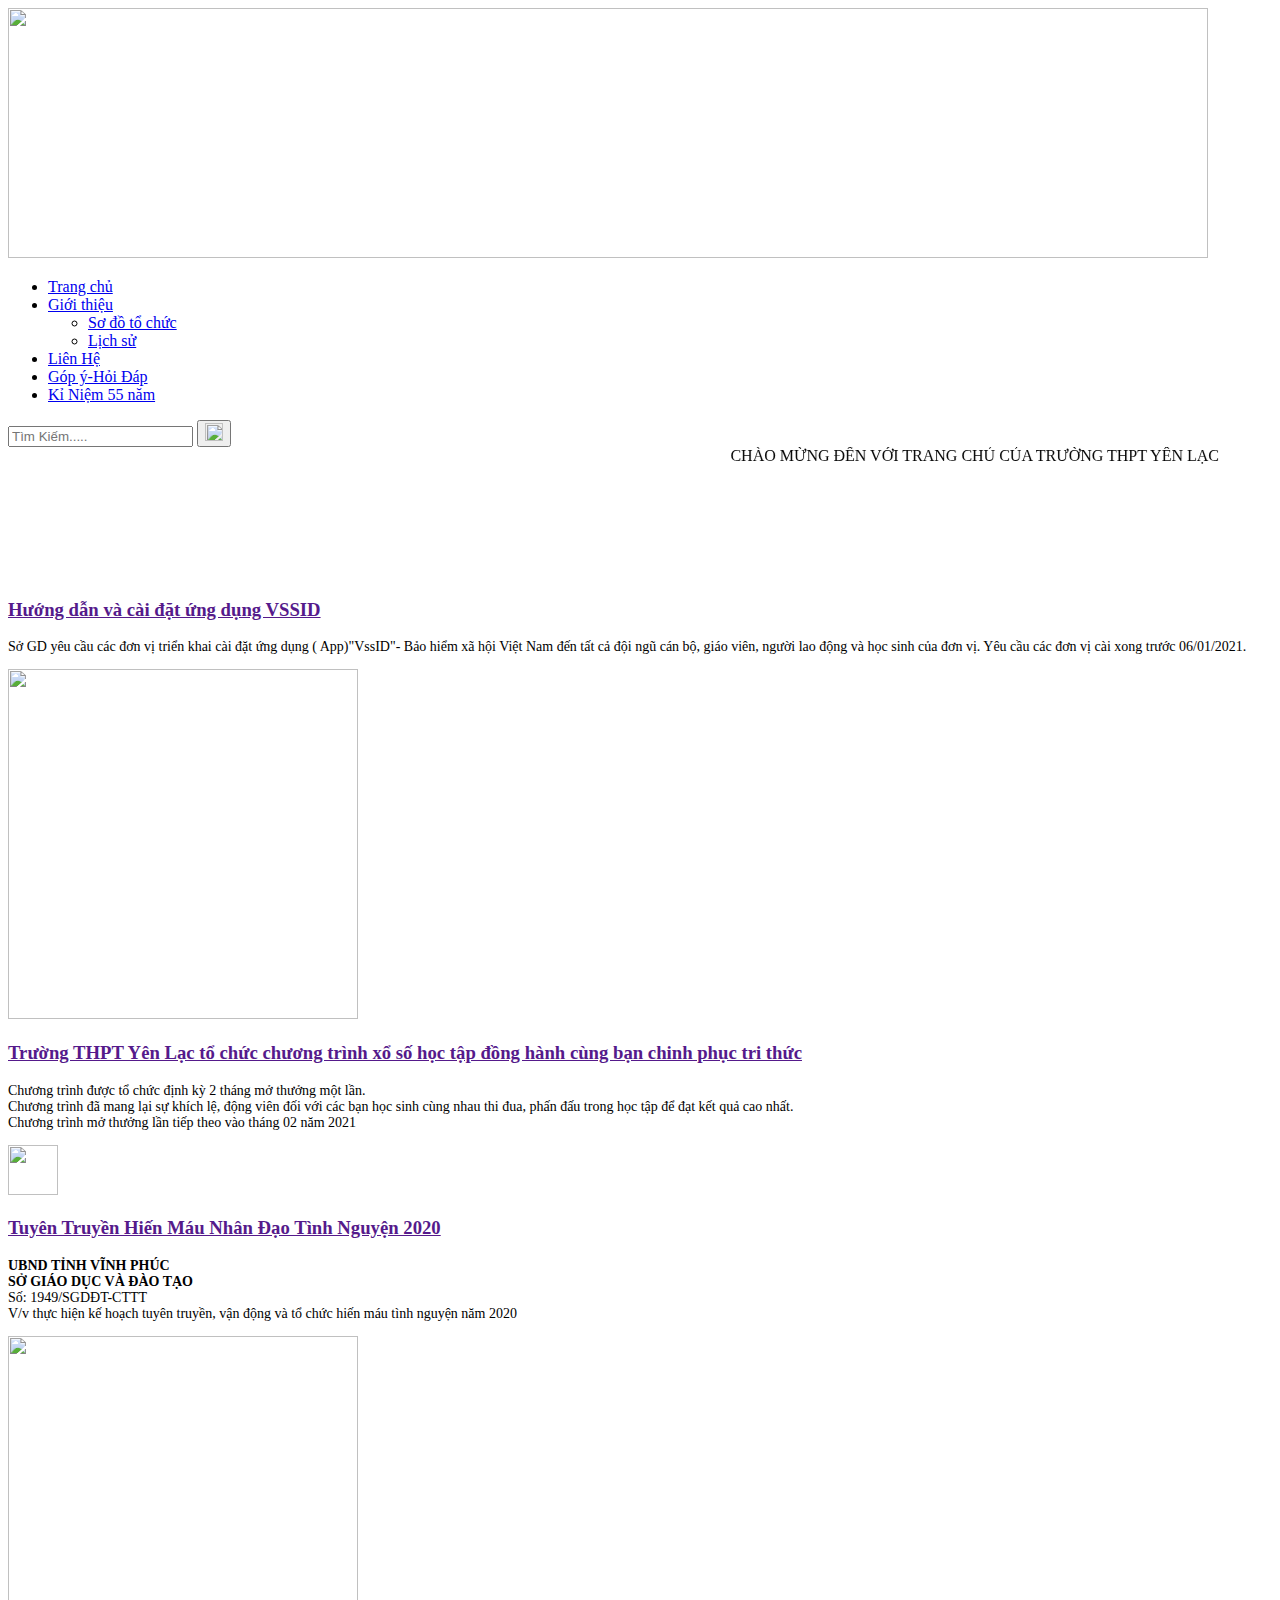
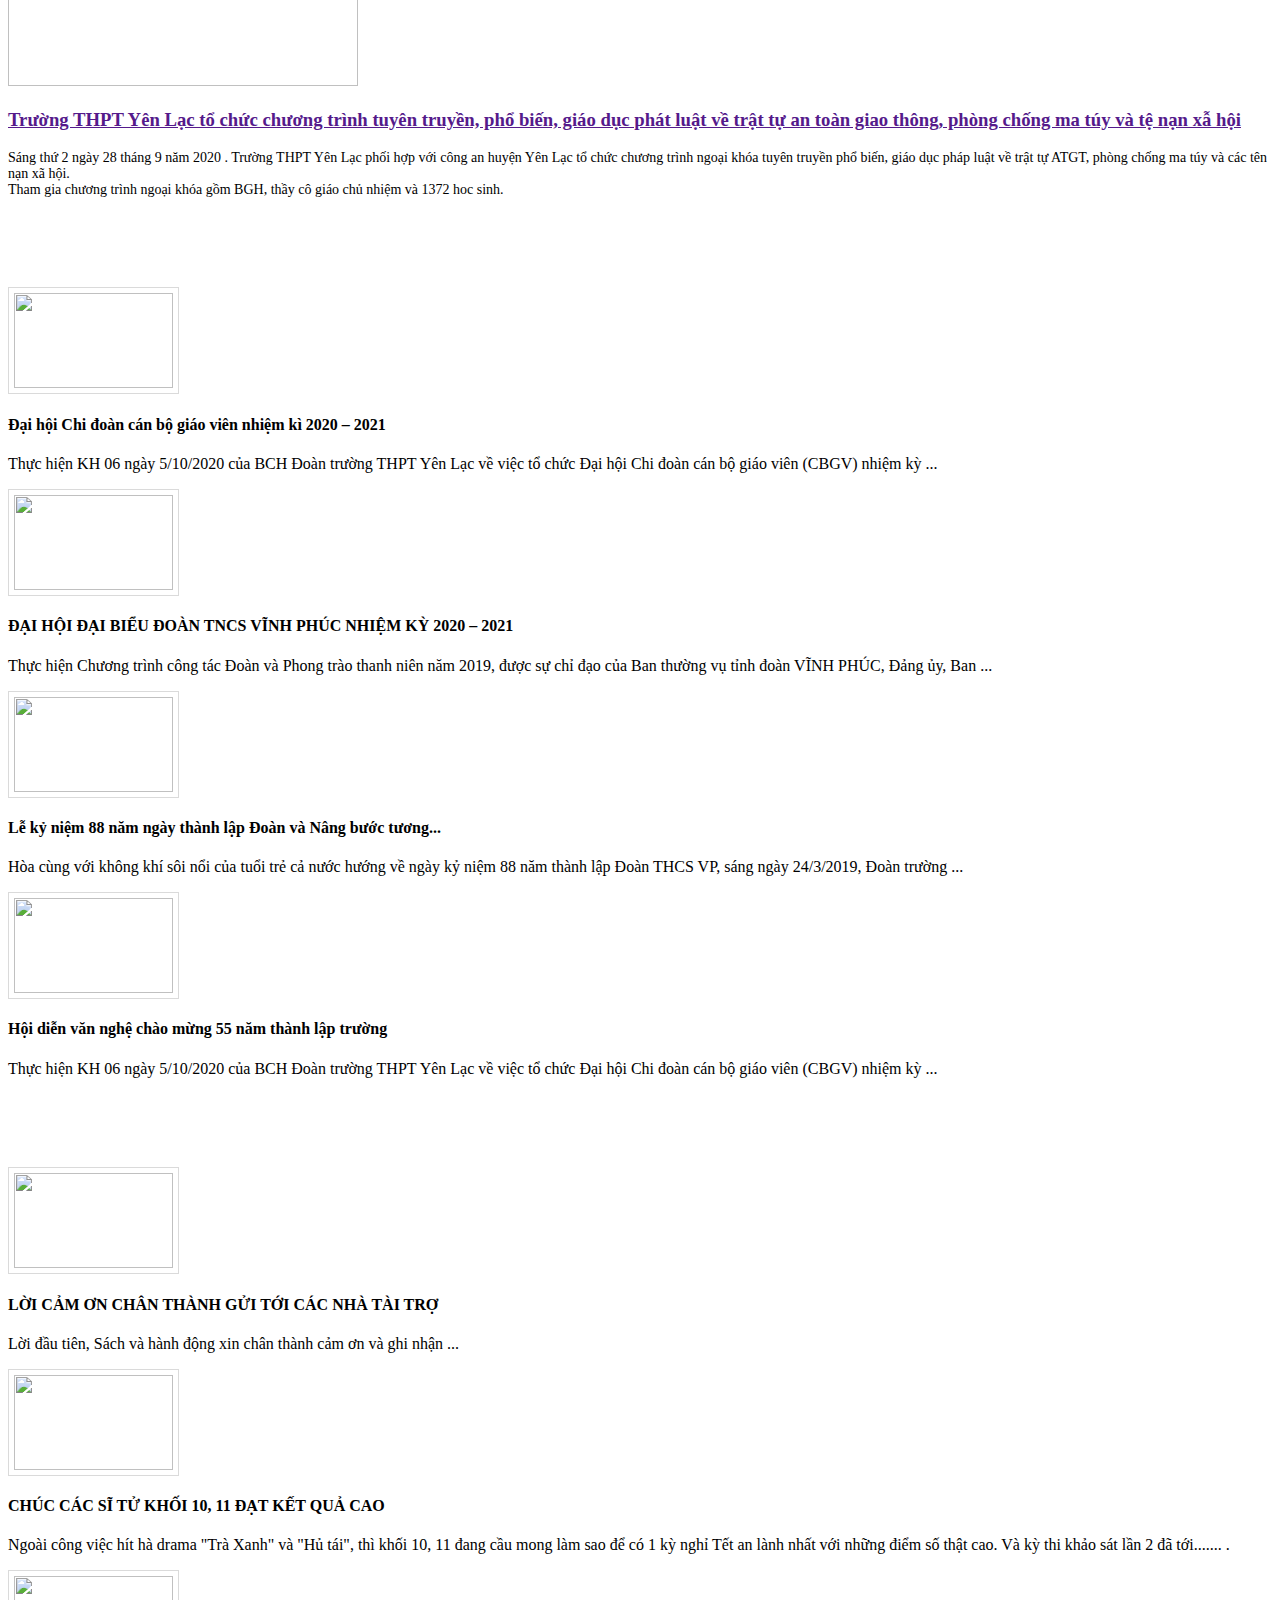
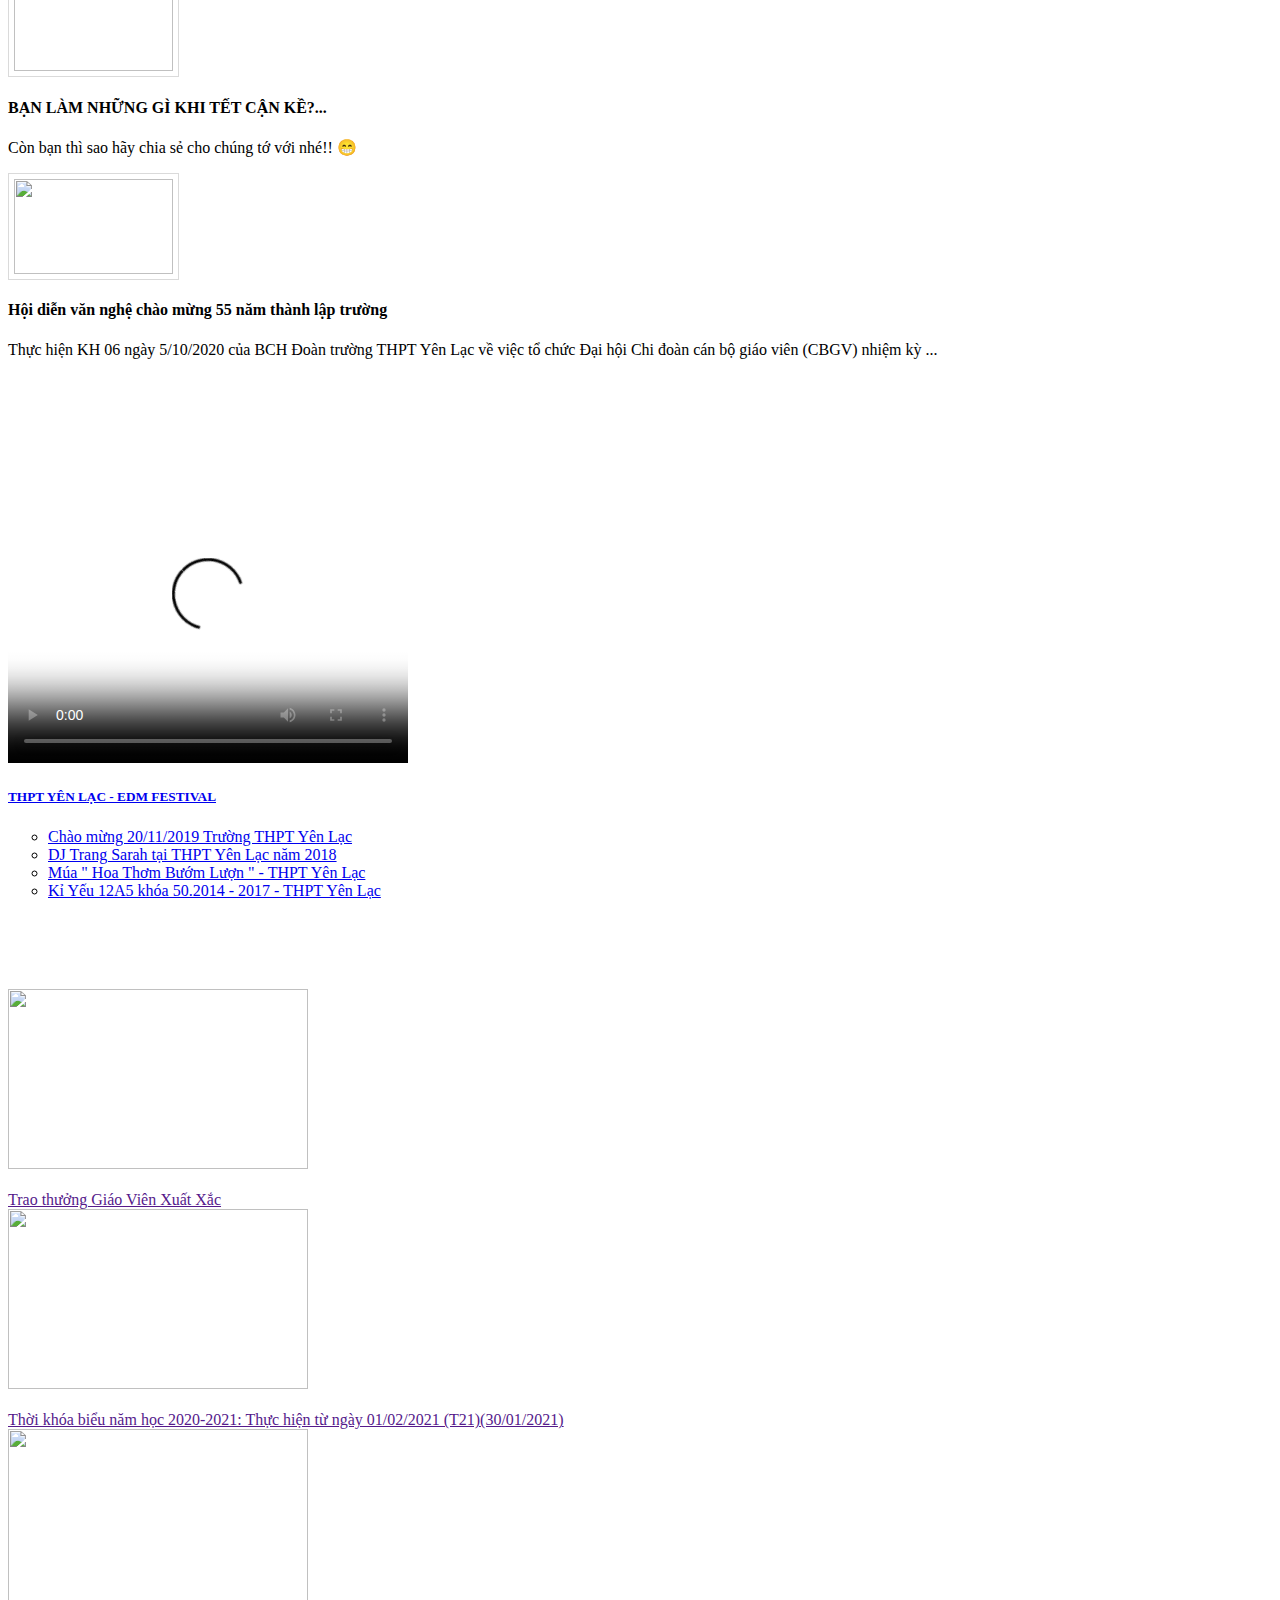
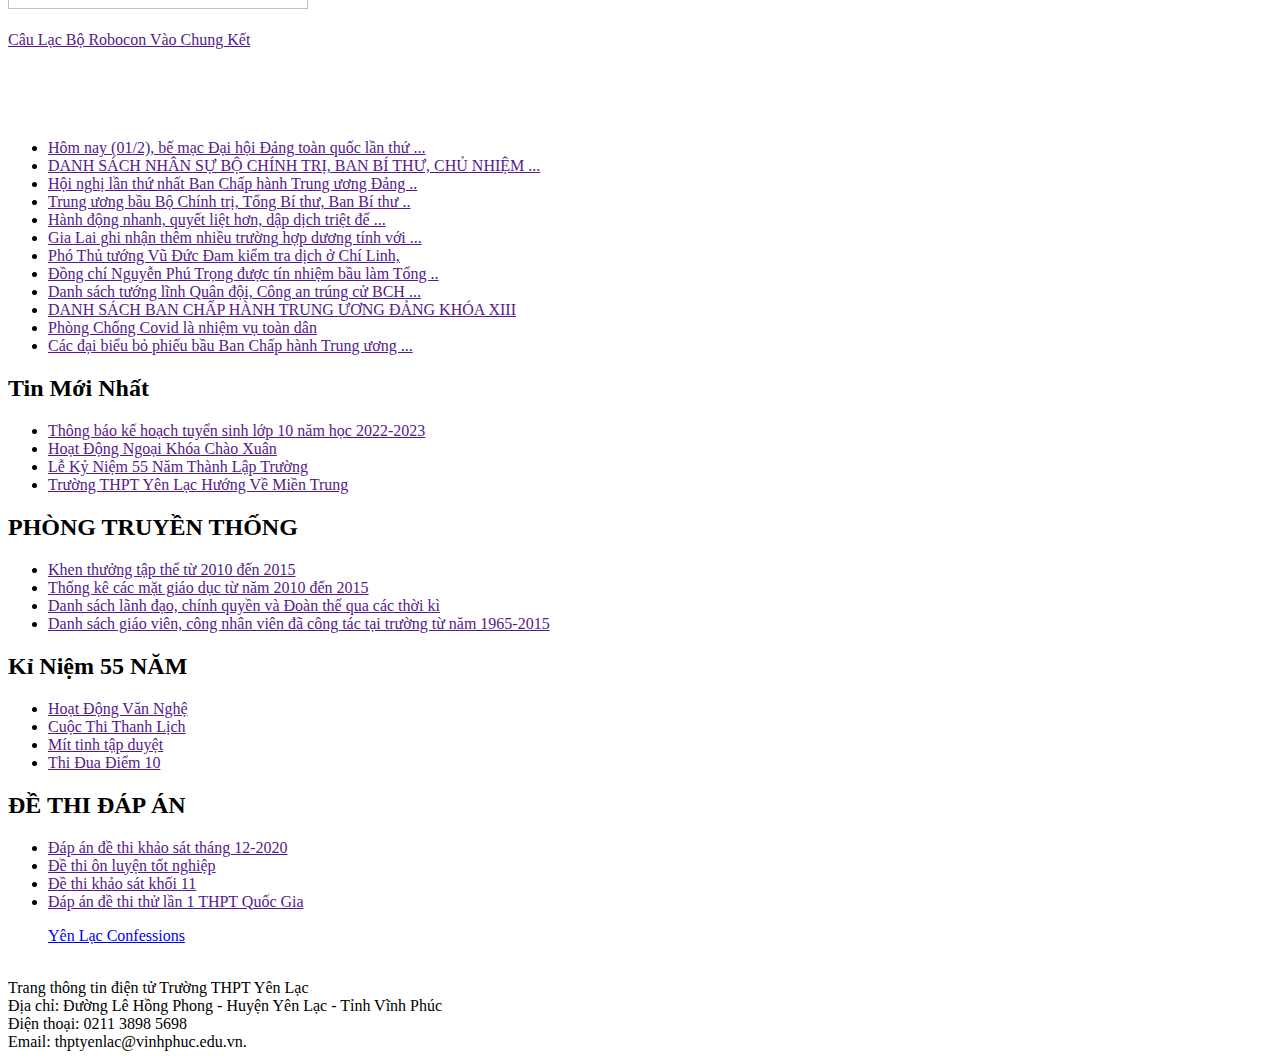
==== index.html @ 87ff5491 "Add files via upload" ====
<!DOCTYPE html>
<html lang="en">
<head>
	<meta charset="UTF-8">
	<meta name="viewport" content="width=device-width, initial-scale=1.0">
	<title>THPT YÊN LẠC</title>
  <link rel="stylesheet" href="filehtml/layout.css">
 <link rel="stylesheet" href="filehtml/article-trangchu.css">
 <link rel="stylesheet" href="filehtml/aside.css">
</head>
<body>
	<div id="container">
		<header>
      <img src="tainguyen/bannerweb.png" alt="" width="1200px" height="250px">
		</header>
		<nav>
				<div id="menu">
				<ul>
					<li><a href="index.html">Trang chủ</a></li>
					<li><a href="#">Giới thiệu</a>
						<ul class="sub-menu">
							<li><a href="filehtml/sodo.html" target="_blank">Sơ đồ tổ chức</a></li>
							<li><a href="filehtml/lichsu.html" target="_blank">Lịch sử</a></li>
						</ul>
					</li>
          <li><a href="filehtml/lienhe.html" target="_blank">Liên Hệ</a></li>
					<li><a href="filehtml/gopy.html" target="_blank">Góp ý-Hỏi Đáp</a></li>
					<li><a href="filehtml/55nam.html" target="_blank">Kỉ Niệm 55 năm</a></li>
				</ul>
        <div class="form">
          <form action=""><input type="search" placeholder="Tìm Kiếm..... " required name="">
            <button type="submit"><span>
              <img src="tainguyen/search_btn.png" width="18px" height="18px" alt="">
            </span></button></form>
			</div>
				</div>
				
			</nav>				
      <div class="chuchay">
        <marquee behavior="alternate" direction="left">CHÀO MỪNG ĐẾN VỚI TRANG CHỦ CỦA TRƯỜNG THPT YÊN LẠC</marquee>
      </div>
      <!-- BÊN DƯỚI LÀ  BẮT ĐOẠN BẢNG TIN -->
      <article>
        
         <!-- Tiêu điểm -->
        <div id="tieudiem">
<h1 style="text-align: center; line-height: 50px; color: white; font-family: tahoma;">
TIÊU ĐIỂM
</h1>
        </div>
      <div class="boxtintuc">
          <img src="tainguyen/logo-BHXH.png" alt="">
               <div class="lienket">
                <h3><a href="">Hướng dẫn và cài đặt ứng dụng VSSID</a></h3>
                  <p style="font-size: 14px;">
                    Sở GD yêu cầu các đơn vị triển khai cài đặt ứng dụng ( App)"VssID"- Bảo hiểm xã hội Việt Nam
đến tất cả đội ngũ cán bộ, giáo viên, người lao động và học sinh của đơn vị. Yêu cầu các đơn vị cài xong trước 06/01/2021.
                  </p>
            </div>
      </div>
      <div class="boxtintuc">
        <img src="tainguyen/xo-so-hoctap.jpg" alt="" width="350px" height="350px">
          <div class="lienket">
            <h3><a href="">Trường THPT Yên Lạc tổ chức chương trình xổ số học tập đồng hành cùng bạn chinh phục tri thức</a></h3>
            <p style="font-size: 14px;">
              Chương trình được tổ chức định kỳ 2 tháng mở thưởng một lần.<br>
              Chương trình đã mang lại sự khích lệ, động viên đối với các bạn học sinh cùng nhau thi đua, phấn đấu trong học tập để đạt kết quả cao nhất.<br>
              Chương trình mở thưởng lần tiếp theo vào tháng 02 năm 2021
            </p>
         </div>

      </div>
      <div class="boxtintuc">
        <img src="tainguyen/hien-mau.jfif" alt="" width="50px" height="50px">
           <div class="lienket">
            <h3><a href="">Tuyên Truyền Hiến Máu Nhân Đạo Tình Nguyện 2020</a></h3>
            <p style="font-size: 14px;">
            <b>  UBND TỈNH VĨNH PHÚC <br>
              SỞ GIÁO DỤC VÀ ĐÀO TẠO<br></b>
              Số: 1949/SGDĐT-CTTT<br>
              V/v thực hiện kế hoạch tuyên truyền, vận động và tổ chức hiến máu tình nguyện năm 2020
            </p>
            </div>
      </div>

      <div class="boxtintuc">
        <img src="tainguyen/an-toan-giao-thong.jpg" alt="" alt="" width="350px" height="350px">
           <div class="lienket">
             <h3><a href="">Trường THPT Yên Lạc tổ chức chương trình tuyên truyền, phổ biến, giáo dục phát luật về trật tự an toàn giao thông, phòng chống ma túy và tệ nạn xẫ hội</a></h3>
             <p style="font-size: 14px;">
              Sáng thứ 2 ngày 28 tháng 9 năm 2020 . Trường THPT Yên Lạc phối hợp với công an huyện Yên Lạc tổ chức chương trình ngoại khóa tuyên truyền phổ biến, giáo dục pháp luật về trật tự ATGT, phòng chống ma túy và các tên nạn xã hội. <br>
              Tham gia chương trình ngoại khóa gồm BGH, thầy cô giáo chủ nhiệm và 1372 hoc sinh.
            </p>
         </div>
      </div>
<div class="cot1">
  <!--  Công đoàn trường--> 
  <div id="box1-doantruong">
    <!--  Tiêu đề  box đoàn trường star -->
   <div id="tenboxdoantruong">
     <h2 style="text-align: center; line-height: 50px; 
     color: white; font-family: tahoma;">
   Đoàn Trường
     </h2>
           </div>
           <!--  Tiêu đề  box đoàn trường end  -->
           <!--  Công đoàn trường end -->

           <!--  Nội dung công đoàn trường star -->
    <div id="boxdoantruong">
      <!--  Các đoạn nhỏ -->
     <div class="doantruong">
       <img src="tainguyen/daihoi_chidoan2020-2021.jpg" 
       alt="" width="159px" height="95px" 
        style="padding: 5px; border: 1px solid #dadada ;" >
      <a style="text-decoration: none; color: black;"  
      href="https://thptyenlac.vinhphuc.edu.vn/kenh-video/mua-dong-cua-cac-em-truong-dan-toc-ban-tru-ban-mu-tram-tau-yen-bai-do-lanh-hon-c16527-223404.aspx">
       <h4>Đại hội Chi đoàn cán bộ giáo viên nhiệm kì 2020 – 2021</h4></a>
       <p>
         Thực hiện KH 06 ngày 5/10/2020 của BCH Đoàn trường THPT 
   Yên Lạc về việc tổ 
         chức Đại hội Chi đoàn cán bộ giáo viên (CBGV) nhiệm kỳ ...
       </p>
     </div>
     <!--  Các đoạn nhỏ -->
     <div class="doantruong">
       <img src="tainguyen/đoàn.jpg" 
       alt="" width="159px" height="95px"  
       style="padding: 5px; border: 1px solid #dadada ;" >
      <a style="text-decoration: none; color: black;"  
      href="https://thptyenlac.vinhphuc.edu.vn/kenh-video/mua-dong-cua-cac-em-truong-dan-toc-ban-tru-ban-mu-tram-tau-yen-bai-do-lanh-hon-c16527-223404.aspx">
       <h4>ĐẠI HỘI ĐẠI BIỂU ĐOÀN TNCS VĨNH PHÚC NHIỆM KỲ 2020 – 2021</h4></a>
       <p>
         Thực hiện Chương
          trình công tác Đoàn và Phong trào thanh niên năm 2019, 
          được sự chỉ đạo của Ban thường 
         vụ tỉnh đoàn VĨNH PHÚC, Đảng ủy, Ban ...
       </p>
     </div>
     <!--  Các đoạn nhỏ -->
     <div class="doantruong">
       <img src="tainguyen/88 năm.jpg" 
       alt="" width="159px" height="95px"  
       style="padding: 5px; border: 1px solid #dadada ;" >
      <a style="text-decoration: none; color: black;"  
      href="https://thptyenlac.vinhphuc.edu.vn/kenh-video/mua-dong-cua-cac-em-truong-dan-toc-ban-tru-ban-mu-tram-tau-yen-bai-do-lanh-hon-c16527-223404.aspx">
       <h4>Lễ kỷ niệm 88 năm ngày thành lập Đoàn và Nâng bước tương...</h4></a>
       <p>
         Hòa cùng với không khí sôi nổi của
          tuổi trẻ cả nước hướng về ngày kỷ 
          niệm 88 năm thành lập Đoàn THCS VP, 
          sáng ngày 24/3/2019, Đoàn trường ...
       </p>
     </div>
     <!--  Các đoạn nhỏ -->
     <div class="doantruong">
       <img src="tainguyen/văn nghệ.jpg" 
       alt="" width="159px" height="95px"  
       style="padding: 5px; border: 1px solid #dadada ;" >
      <a style="text-decoration: none; color: black;"  
      href="https://thptyenlac.vinhphuc.edu.vn/kenh-video/mua-dong-cua-cac-em-truong-dan-toc-ban-tru-ban-mu-tram-tau-yen-bai-do-lanh-hon-c16527-223404.aspx">
       <h4>Hội diễn văn nghệ  chào mừng 55 năm thành lập trường</h4></a>
       <p>
         Thực hiện KH 06 ngày 5/10/2020 của BCH Đoàn trường THPT 
         Yên Lạc về việc tổ 
         chức Đại hội Chi đoàn cán bộ giáo viên (CBGV) nhiệm kỳ ...
       </p>
     </div>
     <!--  Các đoạn nhỏ -->

    </div>
    <!--  Nội dung công đoàn trường end -->
     <!--Công đoàn trường  end  -->

  </div>
  

<!--  Công đoàn trường--> 
<div id="box2-doantruong">
<!--  Tiêu đề  box đoàn trường star -->
<div id="tenboxdoantruong">
<h2 style="text-align: center; line-height: 50px; 
color: white; font-family: tahoma;">
BAY - Book and Action
</h2>
    </div>
    <!--  Tiêu đề  box đoàn trường end  -->
    <!--  Công đoàn trường end -->

    <!--  Nội dung công đoàn trường star -->
<div id="boxdoantruong">
<!--  Các đoạn nhỏ -->
<div class="doantruong">
<img src="tainguyen/bay1.jpg" 
alt="" width="159px" height="95px" 
 style="padding: 5px; border: 1px solid #dadada ;" >
<a style="text-decoration: none; color: black;"  
href="https://thptyenlac.vinhphuc.edu.vn/kenh-video/mua-dong-cua-cac-em-truong-dan-toc-ban-tru-ban-mu-tram-tau-yen-bai-do-lanh-hon-c16527-223404.aspx">
<h4>LỜI CẢM ƠN CHÂN THÀNH GỬI TỚI CÁC NHÀ TÀI TRỢ</h4></a>
<p>
 Lời đầu tiên, Sách và 
 hành động xin chân thành cảm ơn và ghi nhận
  ...
</p>
</div>
<!--  Các đoạn nhỏ -->
<div class="doantruong">
<img src="tainguyen/bay 2.jpg" 
alt="" width="159px" height="95px"  
style="padding: 5px; border: 1px solid #dadada ;" >
<a style="text-decoration: none; color: black;"  
href="https://thptyenlac.vinhphuc.edu.vn/kenh-video/mua-dong-cua-cac-em-truong-dan-toc-ban-tru-ban-mu-tram-tau-yen-bai-do-lanh-hon-c16527-223404.aspx">
<h4>CHÚC CÁC SĨ TỬ KHỐI 10, 11 ĐẠT KẾT QUẢ CAO </h4></a>
<p>
 Ngoài công việc 
 hít hà drama "Trà Xanh" và "Hủ tái", 
 thì khối 10, 11 đang cầu mong làm sao để có 1 kỳ 
 nghỉ Tết an lành nhất với những điểm số thật cao. 
 Và kỳ thi khảo sát lần 2 đã tới.......
.
</p>
</div>
<!--  Các đoạn nhỏ -->
<div class="doantruong">
<img src="tainguyen/bay 3.jpg" 
alt="" width="159px" height="95px"  
style="padding: 5px; border: 1px solid #dadada ;" >
<a style="text-decoration: none; color: black;"  
href="https://thptyenlac.vinhphuc.edu.vn/kenh-video/mua-dong-cua-cac-em-truong-dan-toc-ban-tru-ban-mu-tram-tau-yen-bai-do-lanh-hon-c16527-223404.aspx">
<h4>BẠN LÀM NHỮNG GÌ KHI TẾT CẬN KỀ?...</h4></a>
<p>
 Còn bạn thì sao hãy chia sẻ cho chúng tớ với nhé!! 😁
</p>
</div>
<!--  Các đoạn nhỏ -->
<div class="doantruong">
<img src="tainguyen/bay 4.jpg" 
alt="" width="159px" height="95px"  
style="padding: 5px; border: 1px solid #dadada ;" >
<a style="text-decoration: none; color: black;"  
href="https://thptyenlac.vinhphuc.edu.vn/kenh-video/mua-dong-cua-cac-em-truong-dan-toc-ban-tru-ban-mu-tram-tau-yen-bai-do-lanh-hon-c16527-223404.aspx">
<h4>Hội diễn văn nghệ  chào mừng 55 năm thành lập trường</h4></a>
<p>
  Thực hiện KH 06 ngày 5/10/2020 của BCH Đoàn trường THPT 
  Yên Lạc về việc tổ 
  chức Đại hội Chi đoàn cán bộ giáo viên (CBGV) nhiệm kỳ ...
</p>
</div>
<!--  Các đoạn nhỏ -->

</div>
<!--  Nội dung công đoàn trường end -->
<!--Công đoàn trường  end  -->
</div>
</div>
       
 <div class="cot2">
<!-- Video  -->
<div id="video">
  <div id="tieudevideo">
    <h2 style="text-align: center; line-height: 50px; 
        color: white; font-family: tahoma;">
      Video
  </div>
  <div id="boxvideo1">
    <div id="videoytb">
      <video width="400" height="315" loop controls
      src="tainguyen/THPT YÊN LẠC - EDM FESTIVAL.mp4" 
      poster="tainguyen/festival Yên Lạc.jpg"
      ></video>
      <h5><a href="https://www.youtube.com/embed/sTdq4_rL-kM">THPT YÊN LẠC - EDM FESTIVAL</a></h5>
    </div>
    <ul class="danhsachvideo" style="list-style: circle;">
<li><a href="https://www.youtube.com/watch?v=C-5ugCSEuV4">Chào mừng 20/11/2019 Trường THPT Yên Lạc</a></li>
<li><a href="https://www.youtube.com/watch?v=rsTre8lhhyY">DJ Trang Sarah tại THPT Yên Lạc năm 2018</a></li>
<li><a href="https://www.youtube.com/watch?v=_1QXkeFUCA4">Múa " Hoa Thơm Bướm Lượn " - THPT Yên Lạc</a></li>
<li><a href="https://www.youtube.com/watch?v=lz6osziI1dc">Kỉ Yếu 12A5 khóa 50.2014 - 2017 - THPT Yên Lạc</a></li>
    </ul>
  </div>
</div>
  <!-- Video End -->
 </div>
 <!-- CBGV -->
 <div id="goccbgv">
    <div id="tieudegoccbgv">
      <h2 style="text-align: center; line-height: 50px; 
          color: white; font-family: tahoma;">
        Góc CBGV
    </div>
    <div id="goccbgv1">
      <div id="goccbgv2">
<img src="tainguyen/gv1.jpg" alt=""width="300" height="180px"><br><br>
<a href=""> Trao thưởng Giáo Viên Xuất Xắc</a>
      </div>
    <div id="goccbgv2">
  <img src="tainguyen/mau-thoi-khoa-bieu-1.png" alt=""width="300" height="180px"><br><br>
 <a href="">Thời khóa biểu năm học 2020-2021: Thực hiện từ ngày 01/02/2021 (T21)(30/01/2021)</a>
  </div>
<div id="goccbgv2">
   <img src="tainguyen/clbcocchungket.jpg" alt=""width="300" height="180px"><br><br>
   <a href="">Câu Lạc Bộ Robocon Vào Chung Kết</a>
    </div>
    </div>
     <!-- CBGV end  -->

    <!-- Thôn tin từ sở Giáo Dục  -->
    <div id="sogiaoduc">
      <div id="tieudesogiaoduc">
        <h2 style="text-align: center; line-height: 50px; 
            color: white; font-family: tahoma;">
          THÔNG TIN TỪ SỞ GIÁO DỤC
      </div>
      <div id="sogiaoduc1">
        <ul id="sogiaoduc2">
          <li><a href="">Hôm nay (01/2), bế mạc Đại hội Đảng toàn quốc lần thứ ...</a></li>
          <li><a href=""> DANH SÁCH NHÂN SỰ BỘ CHÍNH TRỊ, BAN BÍ THƯ, CHỦ NHIỆM ...</a></li>
          <li><a href=""> Hội nghị lần thứ nhất Ban Chấp hành Trung ương Đảng ..</a></li>
          <li><a href="">Trung ương bầu Bộ Chính trị, Tổng Bí thư, Ban Bí thư ..</a></li>
          <li><a href="">Hành động nhanh, quyết liệt hơn, dập dịch triệt để ...</a></li>
          <li><a href="">Gia Lai ghi nhận thêm nhiều trường hợp dương tính với ...</a></li>
          <li><a href="">Phó Thủ tướng Vũ Đức Đam kiểm tra dịch ở Chí Linh, </a></li>
          <li><a href=""> Đồng chí Nguyễn Phú Trọng được tín nhiệm bầu làm Tổng ..</a></li>
          <li><a href=""> Danh sách tướng lĩnh Quân đội, Công an trúng cử BCH ...</a></li>
          <li><a href=""> DANH SÁCH BAN CHẤP HÀNH TRUNG ƯƠNG ĐẢNG KHÓA XIII</a></li>
          <li><a href=""> Phòng Chống Covid là nhiệm vụ toàn dân</a></li>
          <li><a href=""> Các đại biểu bỏ phiếu bầu Ban Chấp hành Trung ương ...</a></li>
    
        </ul>
      </div>
      </div>
    
 </div>
			</article>
			<aside>
        <div class="khung1">
          <h2>Tin Mới Nhất</h2>
          <ul>
            <li><a href="">Thông báo kế hoạch tuyển sinh lớp 10 năm học 2022-2023</a> </li>
            <li> <a href="">Hoạt Động Ngoại Khóa Chào Xuân</a>  </li>
            <li> <a href="">Lễ Kỷ Niệm 55 Năm Thành Lập Trường</a> </li>
            <li> <a href=""> Trường THPT Yên Lạc Hướng Về Miền Trung</a></li>
          </ul>
        </div>
        <div class="khung1">
          <h2>PHÒNG TRUYỀN THỐNG</h2>
          <ul>
            <li> <a href=""> Khen thưởng tập thể từ 2010 đến 2015</a></li>
            <li> <a href="">Thống kê các mặt giáo dục từ năm 2010 đến 2015</a> </li>
            <li> <a href=""> Danh sách lãnh đạo, chính quyền và Đoàn thể qua các thời kì</a> </li>
            <li><a href="">Danh sách giáo viên, công nhân viên đã công tác tại trường từ năm 1965-2015</a></li>
          </ul>
        </div>
        <div class="khung1">
          <h2>Kỉ Niệm 55 NĂM</h2>
          <ul>
            <li><a href="">Hoạt Động Văn Nghệ</a></li>
            <li><a href="">Cuộc Thi Thanh Lịch</a></li>
            <li><a href="">Mít tinh tập duyệt</a></li>
            <li><a href="">Thi Đua Điểm 10</a></li>
          </ul>
        </div>
        <div class="khung1">
          <h2>ĐỀ THI ĐÁP ÁN</h2>
          <ul>
            <li> <a href="">Đáp án đề thi khảo sát tháng 12-2020</a></li>
            <li> <a href=""> Đề thi ôn luyện tốt nghiệp</a></li>
            <li><a href="">Đề thi khảo sát khối 11</a></li>
            <li><a href="">Đáp án đề thi thử  lần 1 THPT Quốc Gia</a></li>
          </ul>
        </div>
   
        <div id="fb-root"></div>

      <div class="fb-page" data-href="https://www.facebook.com/YenLacConfessions" data-tabs="timeline" data-width="400" data-height="50" data-small-header="true" data-adapt-container-width="false" data-hide-cover="true" data-show-facepile="true"><blockquote cite="https://www.facebook.com/YenLacConfessions" class="fb-xfbml-parse-ignore"><a href="https://www.facebook.com/YenLacConfessions">Yên Lạc Confessions</a></blockquote></div>
       </aside>
 
<footer>
  <div id="anh"><img src="tainguyen/logo55 năm.png" alt="" height="150px"></div>
   <div id="chu"> Trang thông tin điện tử Trường THPT Yên Lạc <br>

    Địa chỉ: Đường Lê Hồng Phong - Huyện Yên Lạc - Tỉnh Vĩnh Phúc<br>
    
    Điện thoại: 0211 3898 5698<br>
   
    Email: thptyenlac@vinhphuc.edu.vn.</div>
  
   
</footer>
		</div>
		
	</body>
	</html>
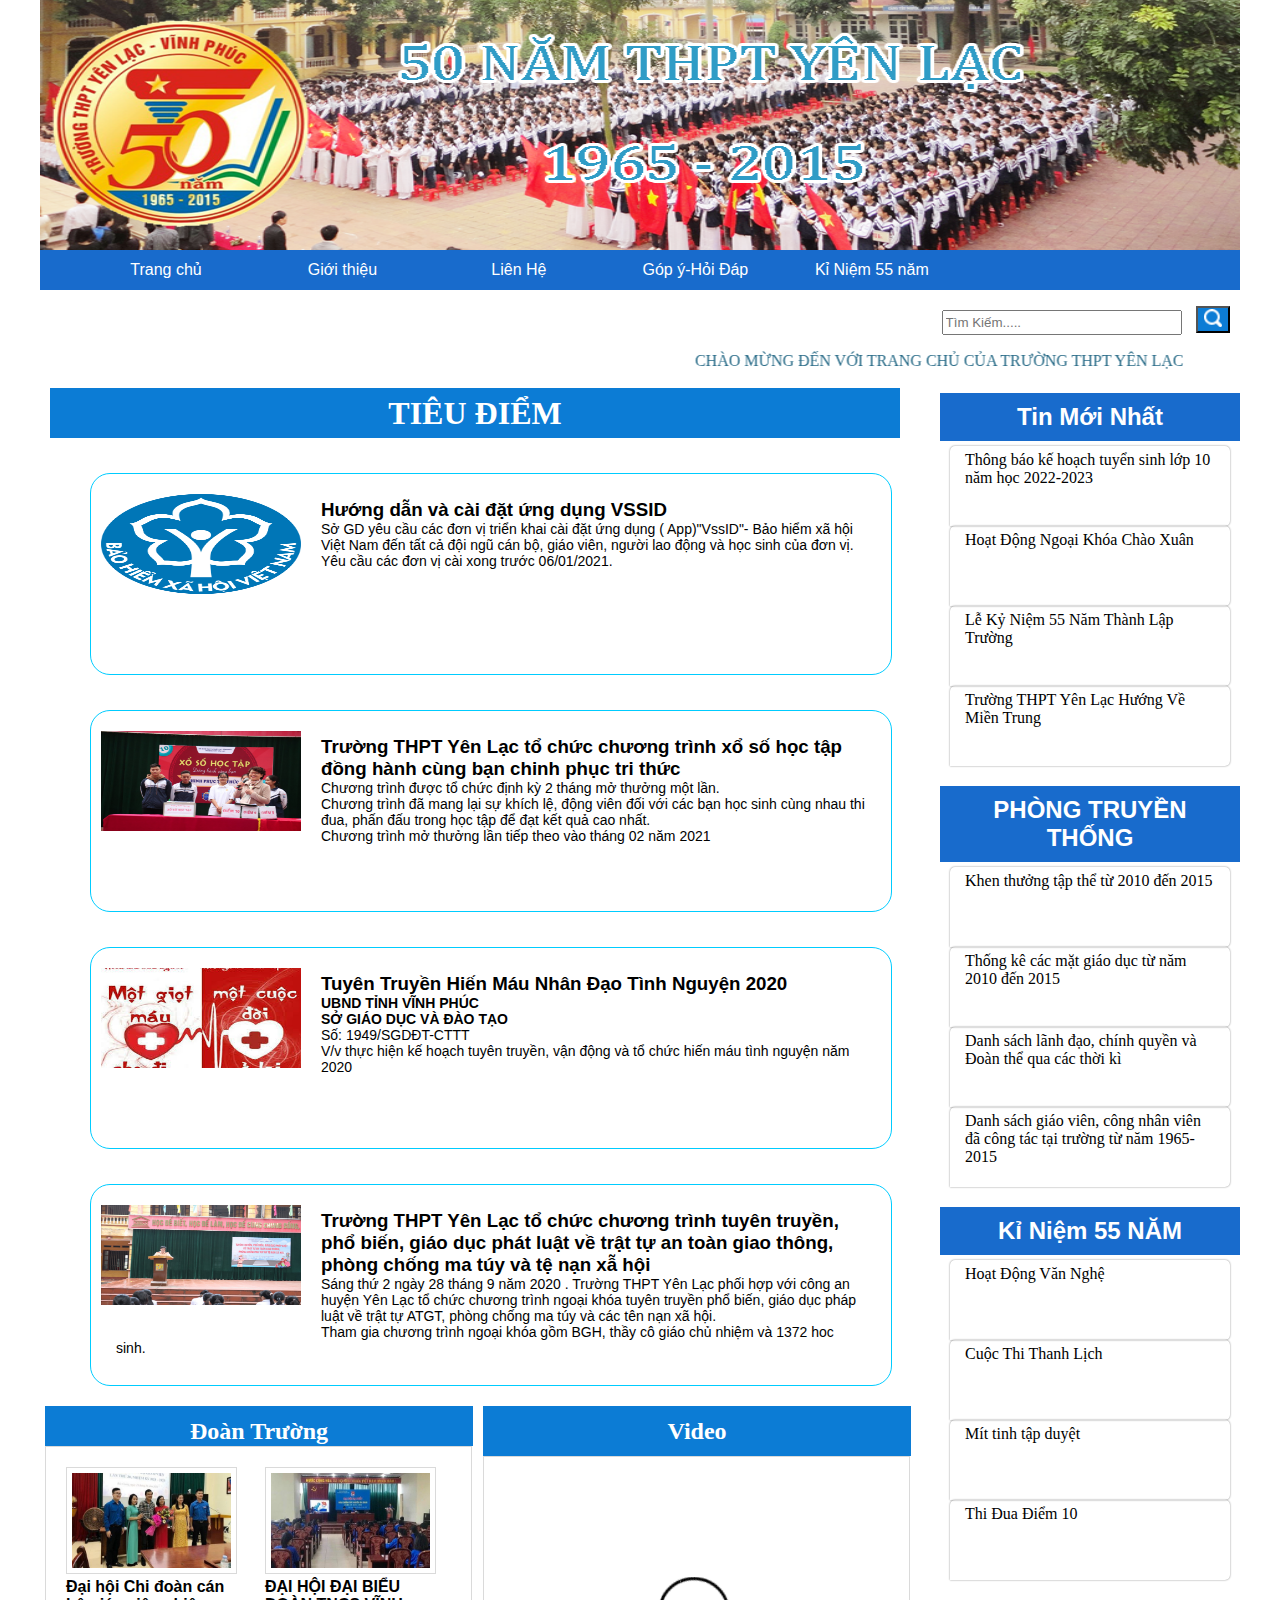
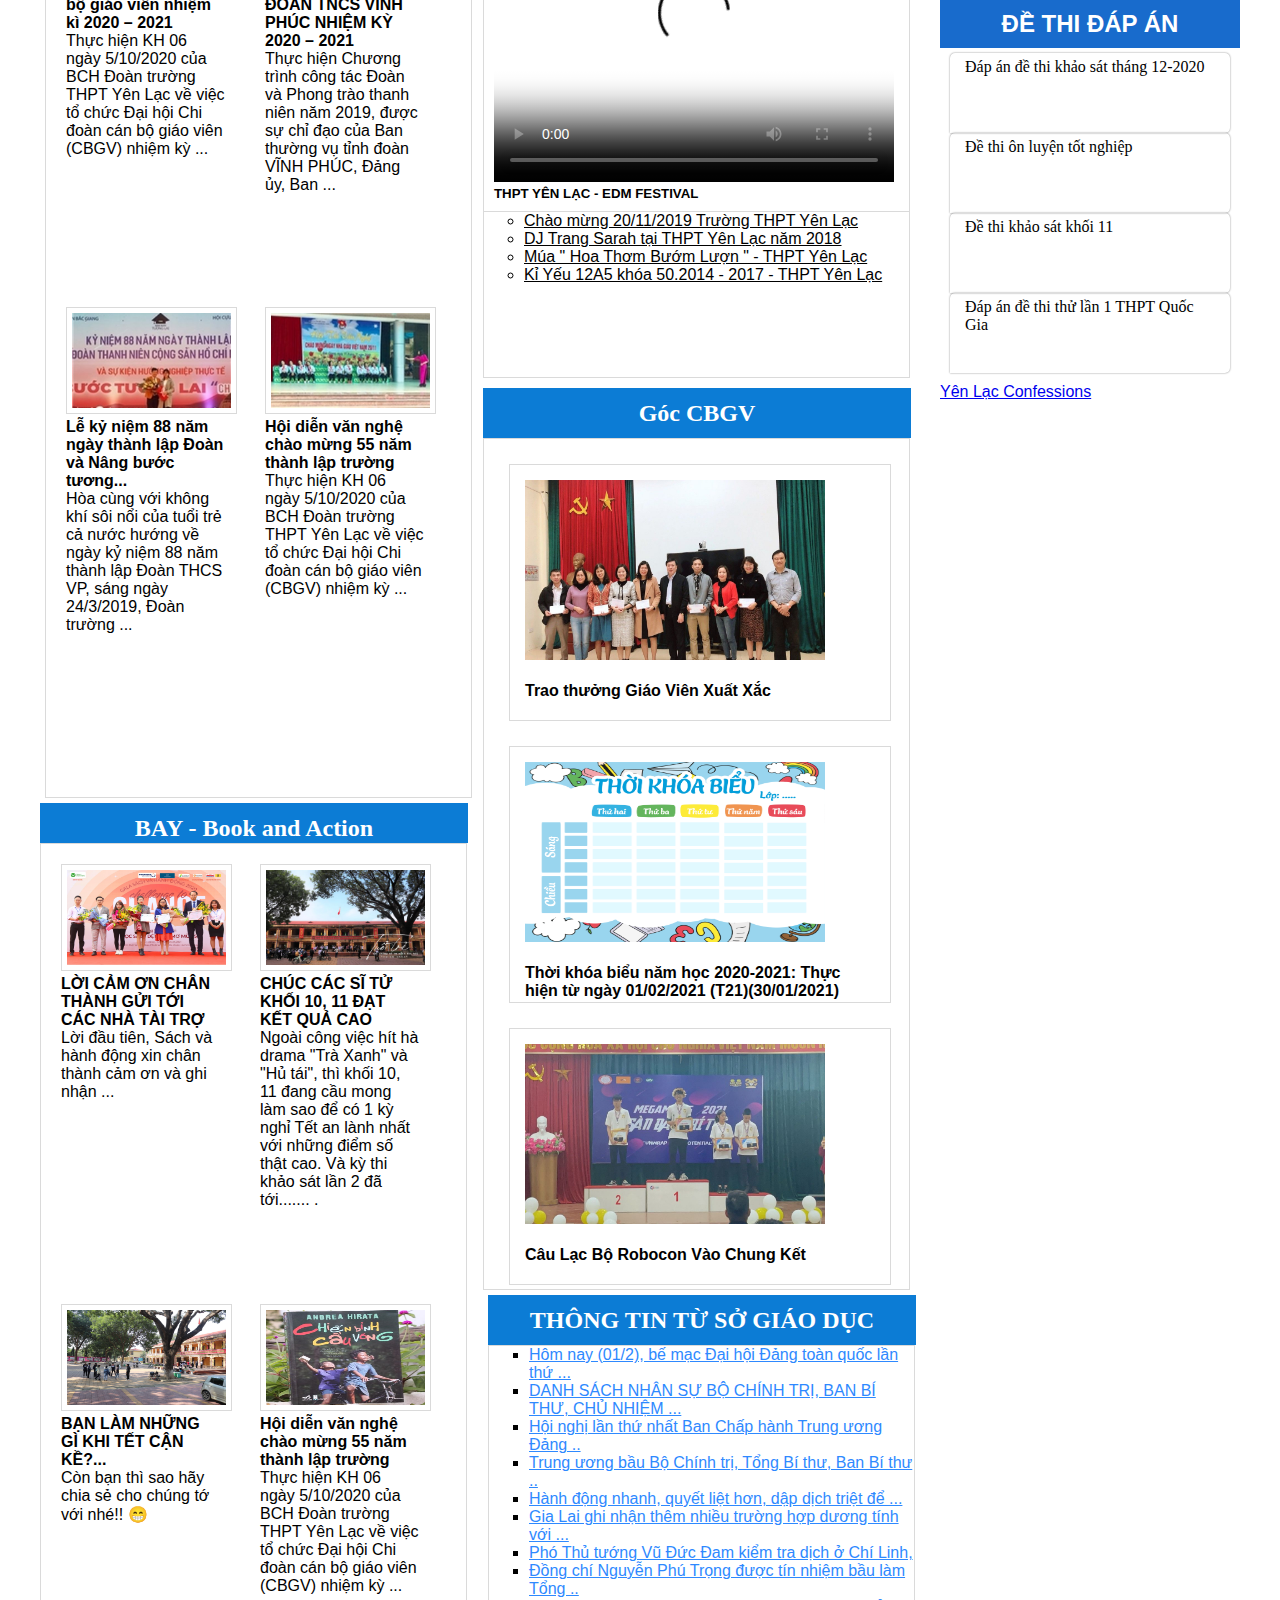
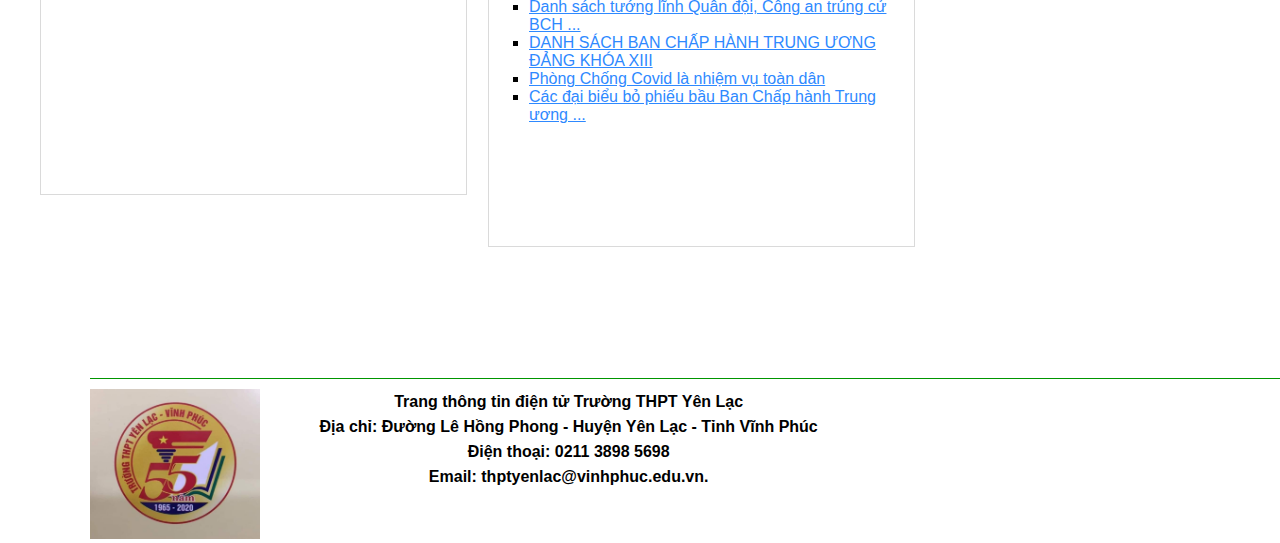
==== commit a0b0b092: "upload" ====
--- a/index.html
+++ b/index.html
@@ -11,7 +11,7 @@
 <body>
 	<div id="container">
 		<header>
-      <img src="tainguyen/bannerweb.png" alt="" width="1200px" height="250px">
+      <img src="filehtml/tainguyen/bannerweb.png" alt="" width="1200px" height="250px">
 		</header>
 		<nav>
 				<div id="menu">
@@ -30,7 +30,7 @@
         <div class="form">
           <form action=""><input type="search" placeholder="Tìm Kiếm..... " required name="">
             <button type="submit"><span>
-              <img src="tainguyen/search_btn.png" width="18px" height="18px" alt="">
+              <img src="filehtml/tainguyen/search_btn.png" width="18px" height="18px" alt="">
             </span></button></form>
 			</div>
 				</div>
@@ -49,7 +49,7 @@
 </h1>
         </div>
       <div class="boxtintuc">
-          <img src="tainguyen/logo-BHXH.png" alt="">
+          <img src="filehtml/tainguyen/logo-BHXH.png" alt="">
                <div class="lienket">
                 <h3><a href="">Hướng dẫn và cài đặt ứng dụng VSSID</a></h3>
                   <p style="font-size: 14px;">
@@ -59,7 +59,7 @@
             </div>
       </div>
       <div class="boxtintuc">
-        <img src="tainguyen/xo-so-hoctap.jpg" alt="" width="350px" height="350px">
+        <img src="filehtml/tainguyen/xo-so-hoctap.jpg" alt="" width="350px" height="350px">
           <div class="lienket">
             <h3><a href="">Trường THPT Yên Lạc tổ chức chương trình xổ số học tập đồng hành cùng bạn chinh phục tri thức</a></h3>
             <p style="font-size: 14px;">
@@ -71,7 +71,7 @@
 
       </div>
       <div class="boxtintuc">
-        <img src="tainguyen/hien-mau.jfif" alt="" width="50px" height="50px">
+        <img src="filehtml/tainguyen/hien-mau.jfif" alt="" width="50px" height="50px">
            <div class="lienket">
             <h3><a href="">Tuyên Truyền Hiến Máu Nhân Đạo Tình Nguyện 2020</a></h3>
             <p style="font-size: 14px;">
@@ -84,7 +84,7 @@
       </div>
 
       <div class="boxtintuc">
-        <img src="tainguyen/an-toan-giao-thong.jpg" alt="" alt="" width="350px" height="350px">
+        <img src="filehtml/tainguyen/an-toan-giao-thong.jpg" alt="" alt="" width="350px" height="350px">
            <div class="lienket">
              <h3><a href="">Trường THPT Yên Lạc tổ chức chương trình tuyên truyền, phổ biến, giáo dục phát luật về trật tự an toàn giao thông, phòng chống ma túy và tệ nạn xẫ hội</a></h3>
              <p style="font-size: 14px;">
@@ -110,7 +110,7 @@
     <div id="boxdoantruong">
       <!--  Các đoạn nhỏ -->
      <div class="doantruong">
-       <img src="tainguyen/daihoi_chidoan2020-2021.jpg" 
+       <img src="filehtml/tainguyen/daihoi_chidoan2020-2021.jpg" 
        alt="" width="159px" height="95px" 
         style="padding: 5px; border: 1px solid #dadada ;" >
       <a style="text-decoration: none; color: black;"  
@@ -124,7 +124,7 @@
      </div>
      <!--  Các đoạn nhỏ -->
      <div class="doantruong">
-       <img src="tainguyen/đoàn.jpg" 
+       <img src="filehtml/tainguyen/đoàn.jpg" 
        alt="" width="159px" height="95px"  
        style="padding: 5px; border: 1px solid #dadada ;" >
       <a style="text-decoration: none; color: black;"  
@@ -139,7 +139,7 @@
      </div>
      <!--  Các đoạn nhỏ -->
      <div class="doantruong">
-       <img src="tainguyen/88 năm.jpg" 
+       <img src="filehtml/tainguyen/88 năm.jpg" 
        alt="" width="159px" height="95px"  
        style="padding: 5px; border: 1px solid #dadada ;" >
       <a style="text-decoration: none; color: black;"  
@@ -154,7 +154,7 @@
      </div>
      <!--  Các đoạn nhỏ -->
      <div class="doantruong">
-       <img src="tainguyen/văn nghệ.jpg" 
+       <img src="filehtml/tainguyen/văn nghệ.jpg" 
        alt="" width="159px" height="95px"  
        style="padding: 5px; border: 1px solid #dadada ;" >
       <a style="text-decoration: none; color: black;"  
@@ -191,7 +191,7 @@
 <div id="boxdoantruong">
 <!--  Các đoạn nhỏ -->
 <div class="doantruong">
-<img src="tainguyen/bay1.jpg" 
+<img src="filehtml/tainguyen/bay1.jpg" 
 alt="" width="159px" height="95px" 
  style="padding: 5px; border: 1px solid #dadada ;" >
 <a style="text-decoration: none; color: black;"  
@@ -205,7 +205,7 @@
 </div>
 <!--  Các đoạn nhỏ -->
 <div class="doantruong">
-<img src="tainguyen/bay 2.jpg" 
+<img src="filehtml/tainguyen/bay 2.jpg" 
 alt="" width="159px" height="95px"  
 style="padding: 5px; border: 1px solid #dadada ;" >
 <a style="text-decoration: none; color: black;"  
@@ -222,7 +222,7 @@
 </div>
 <!--  Các đoạn nhỏ -->
 <div class="doantruong">
-<img src="tainguyen/bay 3.jpg" 
+<img src="filehtml/tainguyen/bay 3.jpg" 
 alt="" width="159px" height="95px"  
 style="padding: 5px; border: 1px solid #dadada ;" >
 <a style="text-decoration: none; color: black;"  
@@ -234,7 +234,7 @@
 </div>
 <!--  Các đoạn nhỏ -->
 <div class="doantruong">
-<img src="tainguyen/bay 4.jpg" 
+<img src="filehtml/tainguyen/bay 4.jpg" 
 alt="" width="159px" height="95px"  
 style="padding: 5px; border: 1px solid #dadada ;" >
 <a style="text-decoration: none; color: black;"  
@@ -265,7 +265,7 @@
   <div id="boxvideo1">
     <div id="videoytb">
       <video width="400" height="315" loop controls
-      src="tainguyen/THPT YÊN LẠC - EDM FESTIVAL.mp4" 
+      src="filehtml/tainguyen/THPT YÊN LẠC - EDM FESTIVAL.mp4" 
       poster="tainguyen/festival Yên Lạc.jpg"
       ></video>
       <h5><a href="https://www.youtube.com/embed/sTdq4_rL-kM">THPT YÊN LẠC - EDM FESTIVAL</a></h5>
@@ -289,15 +289,15 @@
     </div>
     <div id="goccbgv1">
       <div id="goccbgv2">
-<img src="tainguyen/gv1.jpg" alt=""width="300" height="180px"><br><br>
+<img src="filehtml/tainguyen/gv1.jpg" alt=""width="300" height="180px"><br><br>
 <a href=""> Trao thưởng Giáo Viên Xuất Xắc</a>
       </div>
     <div id="goccbgv2">
-  <img src="tainguyen/mau-thoi-khoa-bieu-1.png" alt=""width="300" height="180px"><br><br>
+  <img src="filehtml/tainguyen/mau-thoi-khoa-bieu-1.png" alt=""width="300" height="180px"><br><br>
  <a href="">Thời khóa biểu năm học 2020-2021: Thực hiện từ ngày 01/02/2021 (T21)(30/01/2021)</a>
   </div>
 <div id="goccbgv2">
-   <img src="tainguyen/clbcocchungket.jpg" alt=""width="300" height="180px"><br><br>
+   <img src="filehtml/tainguyen/clbcocchungket.jpg" alt=""width="300" height="180px"><br><br>
    <a href="">Câu Lạc Bộ Robocon Vào Chung Kết</a>
     </div>
     </div>
@@ -335,7 +335,7 @@
         <div class="khung1">
           <h2>Tin Mới Nhất</h2>
           <ul>
-            <li><a href="">Thông báo kế hoạch tuyển sinh lớp 10 năm học 2022-2023</a> </li>
+            <li><a href="filehtml/bchcongdoan.html">Thông báo kế hoạch tuyển sinh lớp 10 năm học 2022-2023</a> </li>
             <li> <a href="">Hoạt Động Ngoại Khóa Chào Xuân</a>  </li>
             <li> <a href="">Lễ Kỷ Niệm 55 Năm Thành Lập Trường</a> </li>
             <li> <a href=""> Trường THPT Yên Lạc Hướng Về Miền Trung</a></li>
@@ -367,15 +367,18 @@
             <li><a href="">Đề thi khảo sát khối 11</a></li>
             <li><a href="">Đáp án đề thi thử  lần 1 THPT Quốc Gia</a></li>
           </ul>
+          
         </div>
    
         <div id="fb-root"></div>
-
-      <div class="fb-page" data-href="https://www.facebook.com/YenLacConfessions" data-tabs="timeline" data-width="400" data-height="50" data-small-header="true" data-adapt-container-width="false" data-hide-cover="true" data-show-facepile="true"><blockquote cite="https://www.facebook.com/YenLacConfessions" class="fb-xfbml-parse-ignore"><a href="https://www.facebook.com/YenLacConfessions">Yên Lạc Confessions</a></blockquote></div>
+        <script async defer crossorigin="anonymous" src="https://connect.facebook.net/vi_VN/sdk.js#xfbml=1&version=v9.0&appId=213259803834488&autoLogAppEvents=1" nonce="XGA9gpC4"></script>
+        <div class="fb-like" data-href="https://www.facebook.com/giaponehitsv3" data-width="" data-layout="standard" data-action="like" data-size="large" data-share="true"></div>
+        <div class="fb-page" data-href="https://www.facebook.com/YenLacConfessions" data-tabs="timeline" data-width="400" data-height="50" data-small-header="true" data-adapt-container-width="false" data-hide-cover="true" data-show-facepile="true"><blockquote cite="https://www.facebook.com/YenLacConfessions" class="fb-xfbml-parse-ignore"><a href="https://www.facebook.com/YenLacConfessions">Yên Lạc Confessions</a></blockquote></div>
+     
        </aside>
  
 <footer>
-  <div id="anh"><img src="tainguyen/logo55 năm.png" alt="" height="150px"></div>
+  <div id="anh"><img src="filehtml/tainguyen/logo55 năm.png" alt="" height="150px"></div>
    <div id="chu"> Trang thông tin điện tử Trường THPT Yên Lạc <br>
 
     Địa chỉ: Đường Lê Hồng Phong - Huyện Yên Lạc - Tỉnh Vĩnh Phúc<br>
--- a/filehtml/layout.css
+++ b/filehtml/layout.css
@@ -0,0 +1,139 @@
+#container{
+    margin: 0px auto;
+    font-family: Arial, Helvetica, sans-serif;
+    width: 1200px;
+}
+header{
+    height: 250px;
+    background-color: #F2F2F2;
+    
+}
+nav{
+	width: 1200px;
+	height: 40px;
+	margin: 0 auto;
+    background-color: #186BCC;
+    margin: 0;
+    padding: 0;
+}
+* {
+    margin: 0;
+    
+  }
+#menu ul {
+    
+    list-style-type: none;
+    text-align: center;
+    float: left;
+  }
+  #menu li {
+        color: #f1f1f1;
+       display: inline-block;
+        width: 172px;
+        height: 40px;
+        line-height: 40px;
+  }
+  #menu a {
+    text-decoration: none;
+    color: #fff;
+    display: block;
+  }
+  #menu a:hover {
+    background: #F1F1F1;
+    color: #333;
+  }
+  .sub-menu {
+    display: none;
+    position: absolute;
+    background-color: #66CCFF;
+    padding: 0px;
+  }
+  #menu li {
+    position: relative;
+    
+  }
+  #menu li:hover .sub-menu {
+    display: block;
+  }
+  .sub-menu li {
+    margin-left: 0 !important;
+  }
+  .sub-menu > ul {
+    display: none !important;
+  }
+  form{
+    float: right;
+
+  }
+  form>input{
+    width: 240px;
+    height: 25px;
+    margin-top: 20px;
+  }
+  form>button{
+    margin: 10px 10px 10px 10px;
+    background-color: #0C7CD5;
+    color:white;
+  }
+.box1{
+    width: 150px;
+    height: 50px;
+    border-radius: 10px 10px 10px 10px;
+    background-color: azure;}
+.box1:hover{
+    box-shadow: 0 0 15px black;
+    background-color: aqua;  
+}
+
+article{
+    height: 3400px;
+    width: 75%;
+    float: left 
+}
+aside{
+    height: 3300px;
+    width: 25%;  
+    float: left;
+   
+}
+footer{
+
+    border-top: 1px solid #009600;
+    width: 1200px ;
+    clear: both;
+    margin-left:50px ;
+    text-align: center;
+    height: 150px;
+    padding-top: 10px ;
+}
+#anh{
+    margin-right: 60px;
+    float: left;
+}
+#chu{
+    float: left;
+    line-height: 25px ;
+   font-weight: bolder;
+}
+.chuchay{
+    float: right;
+    color:#256986;
+    width: 100%;
+    line-height: 35px;
+height: 35px;
+font-family:'Times New Roman', Times, serif;
+
+}
+
+#timkiem{
+    float: right;
+    margin-right: 25px;
+    margin-top: 10px;
+}
+.btnSearch{
+    background-color: #009600;
+    height: 30px;
+}
+input{
+    height: 30px;
+}
--- a/filehtml/article-trangchu.css
+++ b/filehtml/article-trangchu.css
@@ -0,0 +1,184 @@
+.boxtintuc{
+    margin: 35px 10px 15px 50px;
+    width: 800px;
+    height: 200px;
+    border: 1px solid #00CCFF;
+    border-radius:20px;
+    
+}
+.boxtintuc img{
+    width: 200px;
+    height: 100px;
+    float: left;
+    padding: 20px 20px 20px 10px;
+}
+
+.boxtintuc a{
+    color: black;
+    text-decoration: none;
+}
+.boxtintuc:hover{
+    box-shadow: 0 0 15px coral ;
+}
+.boxtintuc a:hover{
+    text-decoration: none;
+    color:#2E89FF;
+}
+.lienket{
+    margin: 25px;
+}
+article{
+    height: 3200px;
+}
+aside{
+    height: 1900px;
+}
+#tieudiem
+{
+    margin:10px;
+    background-color:#0C7CD5;
+    height: 50px;
+    width: 850px;
+}
+#tenboxdoantruong{
+    background-color:#0C7CD5;
+    height: 40px;
+    width: 428px;
+    line-height:40px;
+}
+#boxdoantruong{
+    float: left;
+    width: 425px;
+    height: 950px;
+    border: 1px solid #dadada; 
+}
+.doantruong{
+    width: 159px;
+    height: 400px;
+    float: left;
+    padding: 20px;
+}
+.doantruong h4:hover{
+    color: blue;
+}
+#box1-doantruong{ 
+    float: left;
+    margin: 5px;
+}
+
+
+#boxvideo1{
+    width: 428px;
+    height: 700px;
+    float: left;
+}
+
+#box1-doantruong{ 
+    float: left;
+    margin: 5px;
+}
+#video{
+    margin: 5px;
+    float: left;
+    
+}
+#tieudevideo{
+    background-color:#0C7CD5;
+    height: 50px;
+    width: 428px;    
+}
+#boxvideo1{
+border: 1px solid #dadada;
+height: 520px;
+width: 425px; 
+}
+#videoytb{
+    padding: 10px;
+    border-bottom: solid 1px #dadada;
+}
+#videoytb h5 a
+{
+color: black;
+    text-decoration: none;
+}
+#videoytb h5 a:hover{
+    color: blue;
+    text-decoration: underline;
+}
+.danhsachvideo>li>a{
+    color: black;
+    margin-left:0px;
+   line-height: 10px;
+    
+}
+.danhsachvideo>li>a:hover{
+    color: red;
+    text-decoration:underline ;
+}  
+#box2-doantruong{
+    clear: both;
+}
+.cot1{
+    float: left;
+}
+#goccbgv{
+    margin: 5px;
+    float: left;
+    
+}
+#tieudegoccbgv{
+    background-color:#0C7CD5;
+    height: 50px;
+    width: 428px;
+ }
+ #goccbgv1{
+    height: 850px;
+    width: 425px;
+    border: 1px #dadada solid;
+ }
+#goccbgv2{
+    width: 350px;
+    height: 225px;
+    margin: 25px;
+    padding: 15px;
+   font-weight: bolder;
+    border: #dadada 1px solid;
+}
+#goccbgv2 a{
+    text-decoration: none;
+    font-family: Arial, Helvetica, sans-serif, 'Times New Roman', Times, serif;
+    color: black;
+}
+#goccbgv2 a:hover{
+    color: seagreen;
+    text-decoration: underline;
+}
+#sogiaoduc{
+    margin: 5px;
+    float: left;
+    
+}
+#tieudesogiaoduc{
+    background-color:#0C7CD5;
+    height: 50px;
+    width: 428px;
+ }
+ #sogiaoduc1{
+    height: 500px;
+    width: 425px;
+    border: 1px #dadada solid;
+ }
+ #sogiaoduc2{
+     list-style:square ;
+
+ }
+ #sogiaoduc2 li a {
+     color: #2E89FF;
+     margin-left: 0px;
+     font-family: Arial, Helvetica, sans-serif;
+     font-weight: inherit;
+ }
+ #sogiaoduc2 li a:hover{
+     color: red;
+     text-decoration: underline;
+ }--- a/filehtml/aside.css
+++ b/filehtml/aside.css
@@ -0,0 +1,36 @@
+
+.khung1>h2{
+    text-align: center;
+    color: white;
+    font-family: Arial, Helvetica, sans-serif;
+    background-color: #186bcc;
+    padding: 10px 10px;
+    margin-top: 15px;
+}
+.khung1>ul{
+    list-style:none;
+    margin: 0px 5px 5px 5px;
+    padding: 5px;
+}
+.khung1>ul>li{
+    font-family: 'Times New Roman', Times, serif;
+    height: 55px;
+    padding: 5px 15px 20px 15px;
+     color: #3A4A58;
+     border-radius: 5px 5px 5px 0px;
+     box-shadow: grey 0 0 2px;
+}
+.khung1>ul>li:hover{
+    text-decoration: underline;
+    color:blue;
+    font-family: Arial, Helvetica, sans-serif;
+}
+.khung1>ul>li>a{
+    text-decoration: none;
+    color: black;
+}
+.khung1>ul>li>a:hover{
+    text-decoration: underline;
+    color: blue;
+
+}